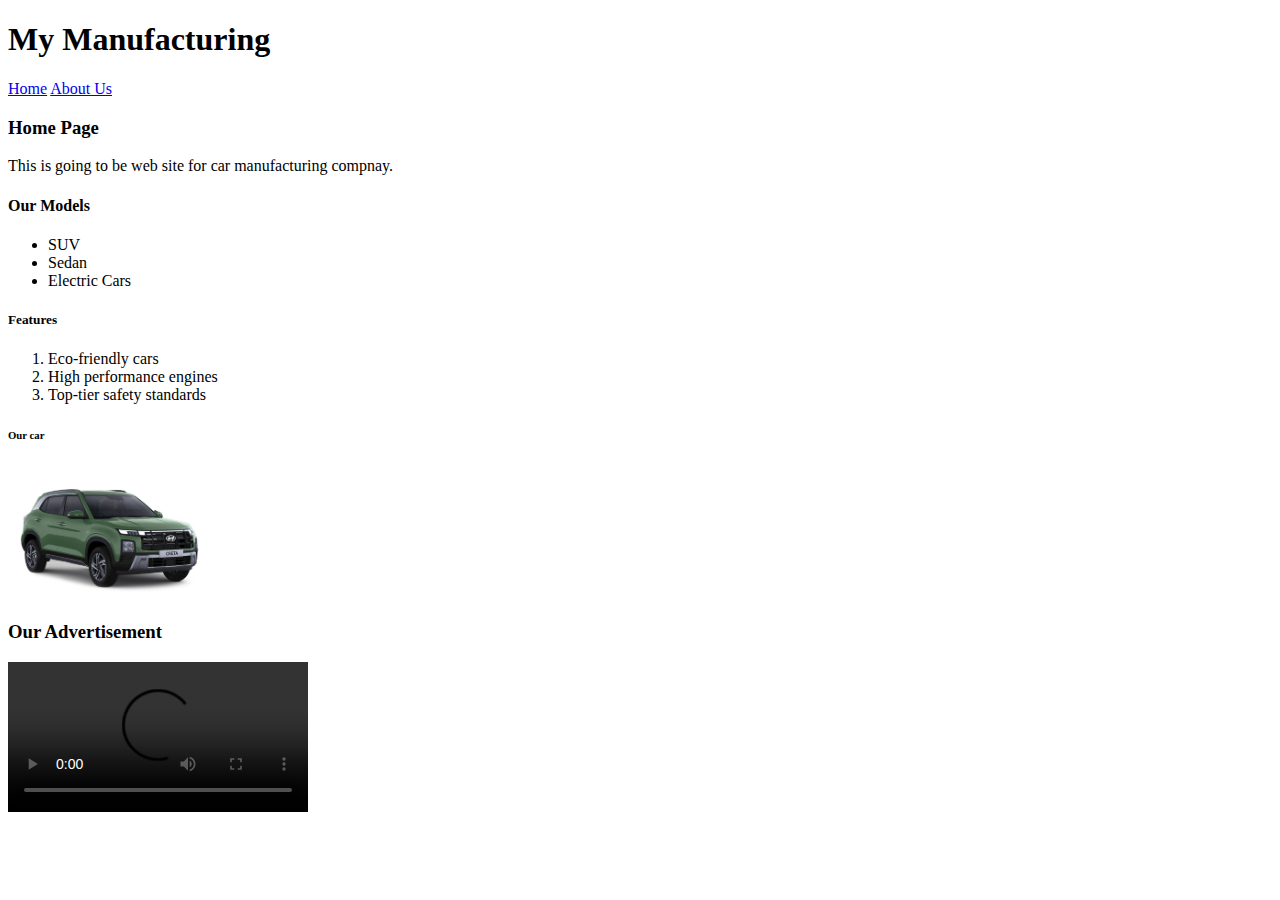
==== mymanufacturing/index.html @ 59bff261 "web designing with html css" ====
<!DOCTYPE html>
<html lang="en">
<head>
    <meta charset="UTF-8">
    <meta name="viewport" content="width=device-width, initial-scale=1.0">
    <title>My Manufacturing</title>
    <LINK REL="stylesheet" HREF="styles.css" TYPE="text/css"/>
</head>
<body>
    <h1>My Manufacturing</h1>
    <div></div>
        <a href="index.html">Home</a> 
        <a href="about.html">About Us</a> 
    </div>
    <h3>Home Page</h3>
    <p>This is going to be web site for car manufacturing compnay.</p>
    <h4>Our Models</h4>
    <UL>
        <LI>SUV</LI>
        <LI>Sedan</LI>
        <LI>Electric Cars</LI>
    </UL>
    <h5>Features</h5>
    <OL>
        <LI>Eco-friendly cars</LI>
        <LI>High performance engines</LI>
        <LI>Top-tier safety standards</LI>
    </OL>
    <h6>Our car</h6>
    <img src="car.jpg" alt="Our Car" width="200"/>

    <h3>Our Advertisement</h3>
    <video controls>
        <source src="ad.mp4" type="video/mp4"/>
        Our ad file cannot be run in your browser.
    </video>
</body>
</html>
---- mymanufacturing/styles.css ----
body {
    font-family: 'Verdana';
}
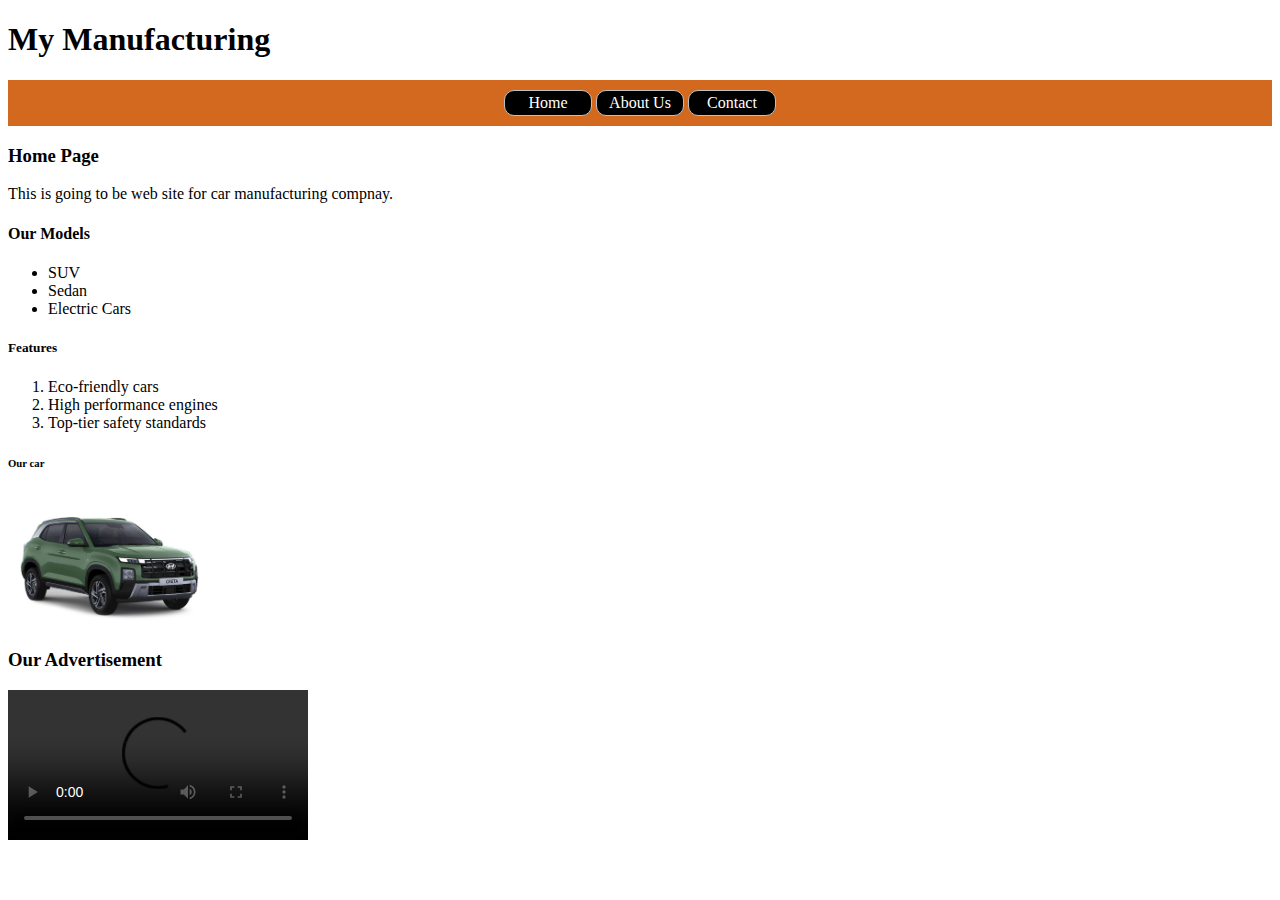
==== commit 359a4001: "ClinicalApp Designs" ====
--- a/mymanufacturing/index.html
+++ b/mymanufacturing/index.html
@@ -8,9 +8,10 @@
 </head>
 <body>
     <h1>My Manufacturing</h1>
-    <div></div>
+    <div  id="menus">
         <a href="index.html">Home</a> 
         <a href="about.html">About Us</a> 
+        <a href="contact.html">Contact</a> 
     </div>
     <h3>Home Page</h3>
     <p>This is going to be web site for car manufacturing compnay.</p>
--- a/mymanufacturing/styles.css
+++ b/mymanufacturing/styles.css
@@ -1,3 +1,21 @@
 body {
     font-family: 'Verdana';
+}
+
+#menus {
+    background-color: chocolate;
+    padding: 10px;
+    text-align: center;
+}
+
+#menus a {
+    color: white;
+    text-decoration: none;
+    display: inline-block;
+    background-color: black;
+    padding: 3px;
+    width: 80px;
+    text-align: center;
+    border: 1px solid silver;
+    border-radius: 10px;
 }